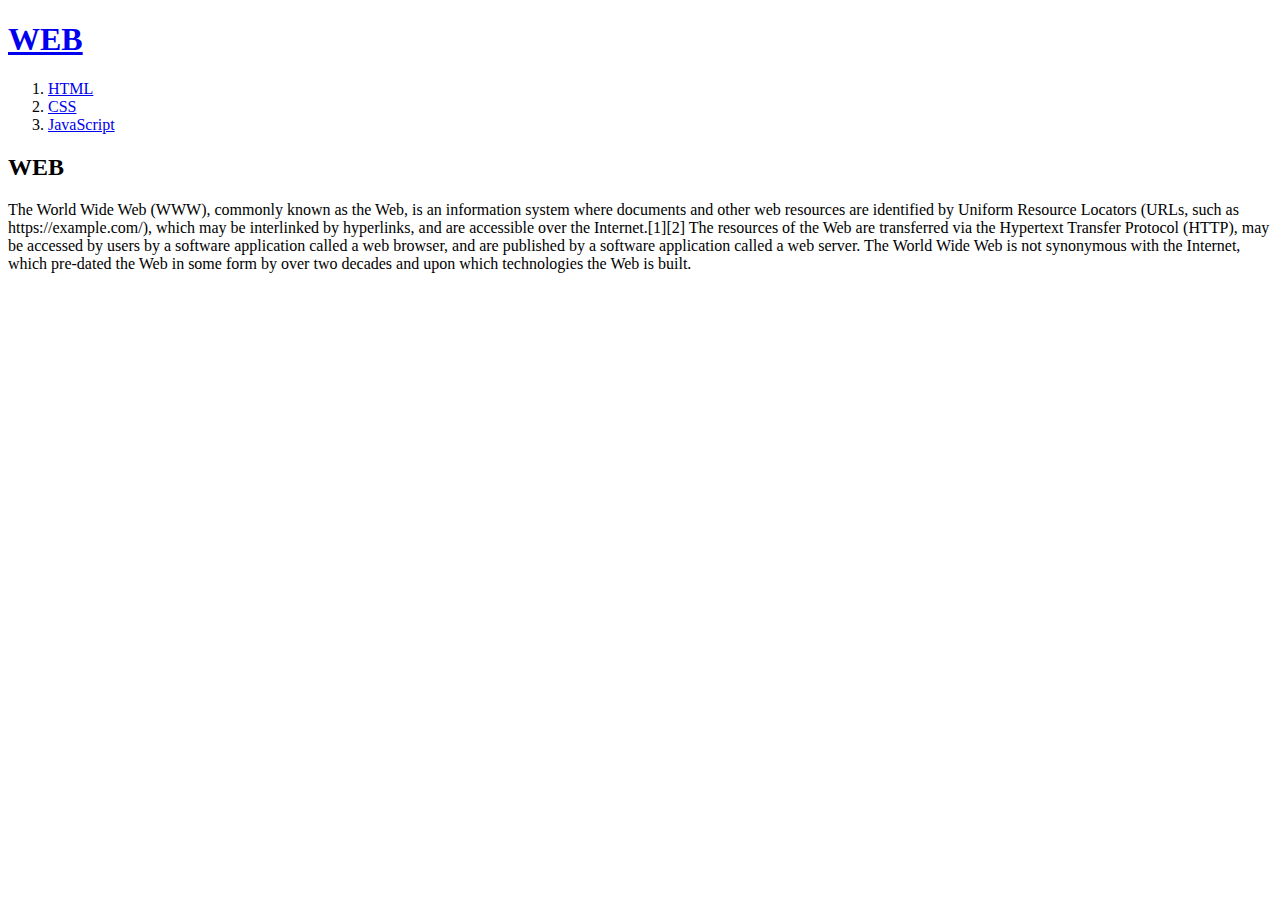
==== index.html @ b3f5f6dd "first cording" ====
<!DOCTYPE html>
<html>
<head>
    <title>WEB1 - Welcome</title>
</head>

<body>
    <h1><a href="index.html">WEB</a></h1>
    <ol>
        <li><a href="1.html">HTML</a></li>
        <li><a href="2.html">CSS</a></li>
        <li><a href="3.html">JavaScript</a></li>
    </ol>
    <h2>WEB</h2>
    <p>The World Wide Web (WWW), commonly known as the Web, is an information system where documents and other web resources are identified by Uniform Resource Locators (URLs, such as https://example.com/), which may be interlinked by hyperlinks, and are accessible over the Internet.[1][2] The resources of the Web are transferred via the Hypertext Transfer Protocol (HTTP), may be accessed by users by a software application called a web browser, and are published by a software application called a web server. The World Wide Web is not synonymous with the Internet, which pre-dated the Web in some form by over two decades and upon which technologies the Web is built.</p>
</body>
</html>

<!DOCTYPE html>
<html lang="en">
<head>
    <meta charset="UTF-8">
    <meta http-equiv="X-UA-Compatible" content="IE=edge">
    <meta name="viewport" content="width=device-width, initial-scale=1.0">
    <title>Document</title>
</head>
<body>
    
</body>
</html>
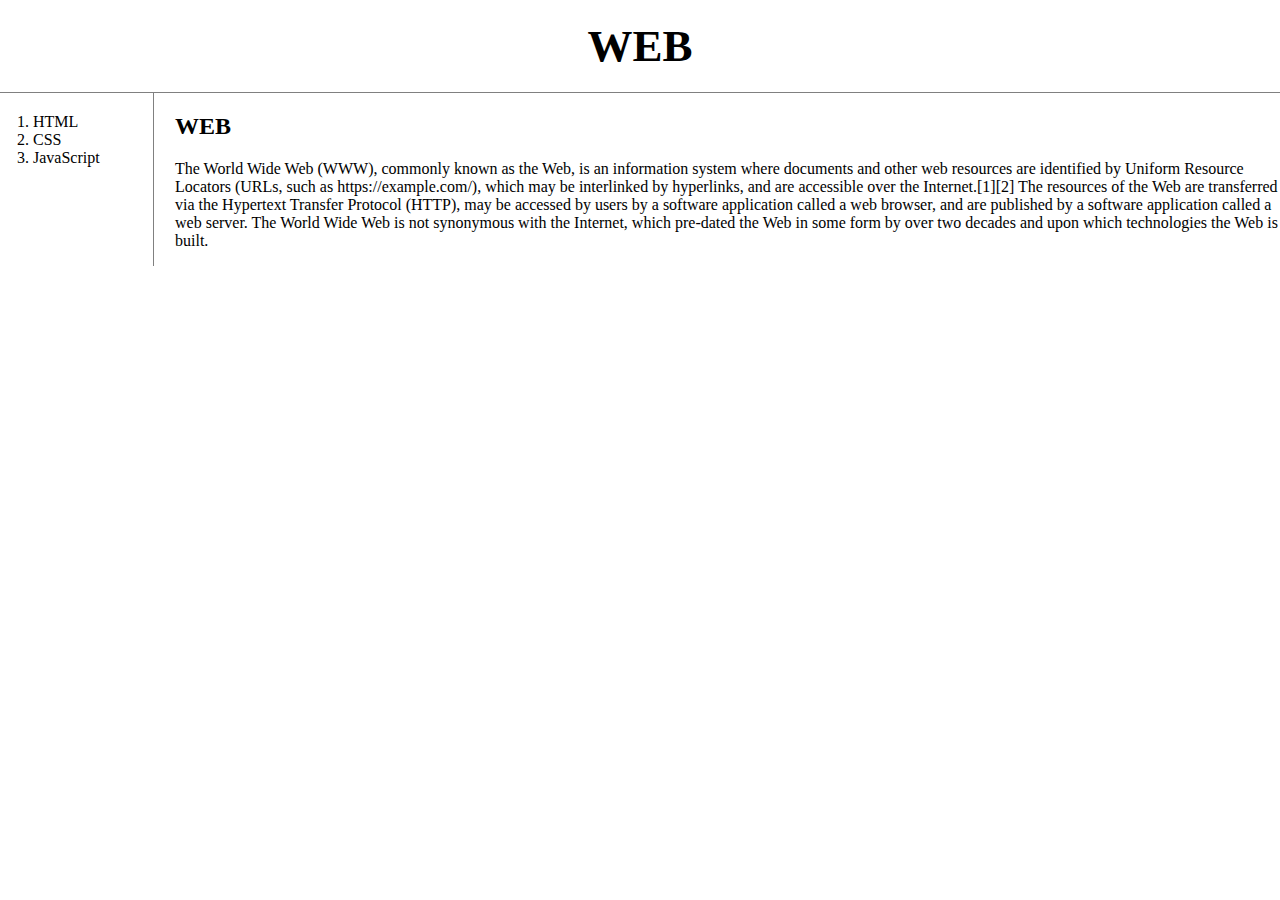
==== commit eed4c28a: "Web (CSS)" ====
--- a/index.html
+++ b/index.html
@@ -2,29 +2,22 @@
 <html>
 <head>
     <title>WEB1 - Welcome</title>
+    <link rel="stylesheet" href="style.css">
 </head>
 
 <body>
     <h1><a href="index.html">WEB</a></h1>
-    <ol>
-        <li><a href="1.html">HTML</a></li>
-        <li><a href="2.html">CSS</a></li>
-        <li><a href="3.html">JavaScript</a></li>
-    </ol>
-    <h2>WEB</h2>
-    <p>The World Wide Web (WWW), commonly known as the Web, is an information system where documents and other web resources are identified by Uniform Resource Locators (URLs, such as https://example.com/), which may be interlinked by hyperlinks, and are accessible over the Internet.[1][2] The resources of the Web are transferred via the Hypertext Transfer Protocol (HTTP), may be accessed by users by a software application called a web browser, and are published by a software application called a web server. The World Wide Web is not synonymous with the Internet, which pre-dated the Web in some form by over two decades and upon which technologies the Web is built.</p>
-</body>
-</html>
+    <div id="grid">
+        <ol>
+            <li><a href="1.html">HTML</a></li>
+            <li><a href="2.html">CSS</a></li>
+            <li><a href="3.html">JavaScript</a></li>
+        </ol>
 
-<!DOCTYPE html>
-<html lang="en">
-<head>
-    <meta charset="UTF-8">
-    <meta http-equiv="X-UA-Compatible" content="IE=edge">
-    <meta name="viewport" content="width=device-width, initial-scale=1.0">
-    <title>Document</title>
-</head>
-<body>
-    
+        <div id="article">
+            <h2>WEB</h2>
+             <p>The World Wide Web (WWW), commonly known as the Web, is an information system where documents and other web resources are identified by Uniform Resource Locators (URLs, such as https://example.com/), which may be interlinked by hyperlinks, and are accessible over the Internet.[1][2] The resources of the Web are transferred via the Hypertext Transfer Protocol (HTTP), may be accessed by users by a software application called a web browser, and are published by a software application called a web server. The World Wide Web is not synonymous with the Internet, which pre-dated the Web in some form by over two decades and upon which technologies the Web is built.</p>
+        </div>
+    </div>
 </body>
 </html>--- a/style.css
+++ b/style.css
@@ -0,0 +1,39 @@
+#grid {
+    display: grid;
+    grid-template-columns: 150px 1fr;
+}
+a {
+    color: black;
+    text-decoration: none;
+}  
+h1 {
+    font-size: 45px;
+    text-align: center;
+    border-bottom: 1px solid gray;
+    margin: 0;
+    padding: 20px;
+}      
+ol {
+    border-right: 1px solid gray;
+    width: 100px;
+    margin: 0;
+    padding: 20px;
+    padding-left: 33px;
+}
+body {
+    margin: 0;
+}
+#article {
+    padding-left: 25px;
+}
+@media (max-width:800px) {
+    #grid {
+    display: block;
+    }
+    ol {
+    border-right: none;
+    }
+    h1 {
+    border-bottom: none;
+    }      
+  }     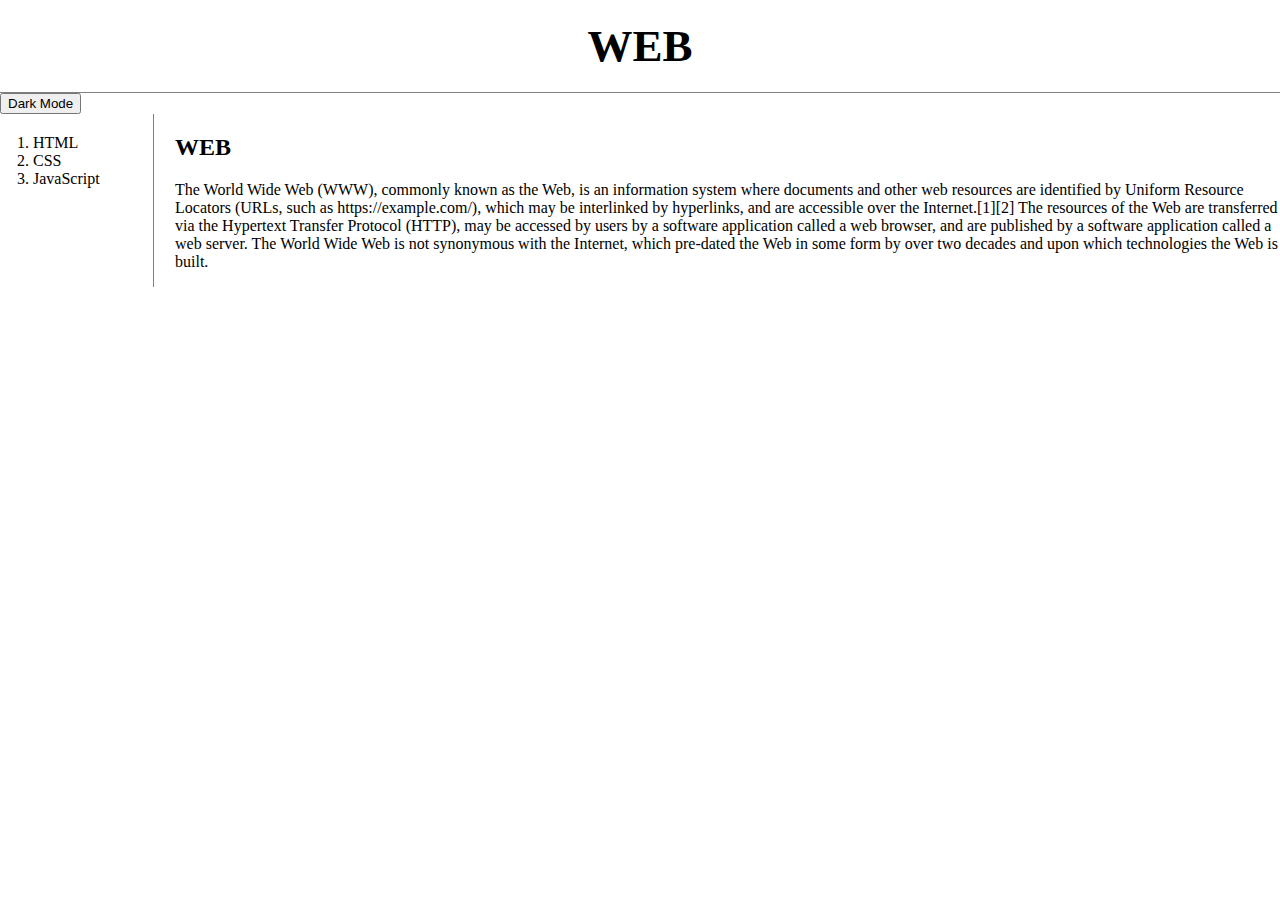
==== commit da4d976c: "Web" ====
--- a/index.html
+++ b/index.html
@@ -3,10 +3,16 @@
 <head>
     <title>WEB1 - Welcome</title>
     <link rel="stylesheet" href="style.css">
+    <script src="colors.js"></script>
 </head>
 
 <body>
     <h1><a href="index.html">WEB</a></h1>
+
+    <input type="button" value="Dark Mode" onclick="
+    nightdayhandler(this);
+    ">
+
     <div id="grid">
         <ol>
             <li><a href="1.html">HTML</a></li>
